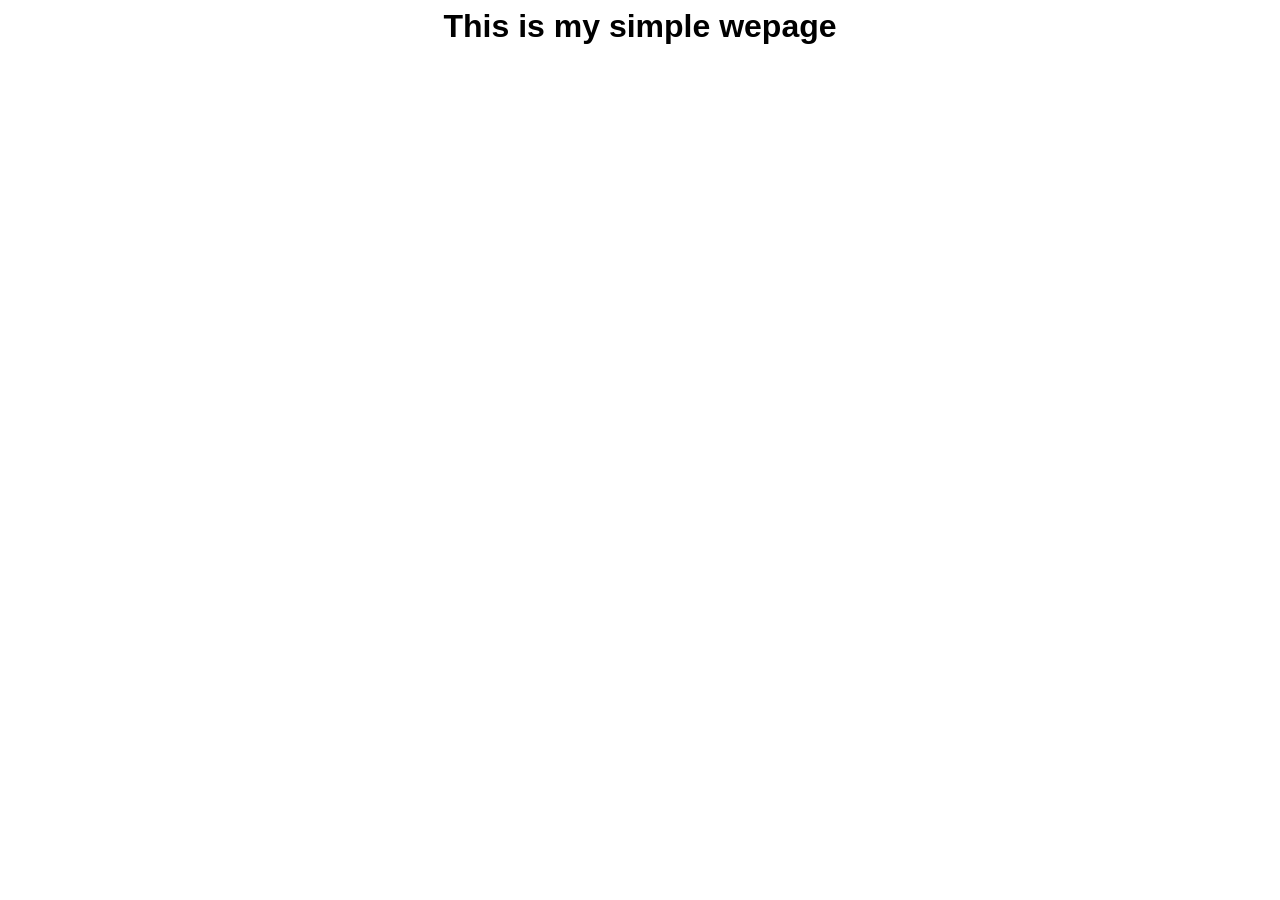
==== index.html @ 8eae8783 "Changed content div class from content to container." ====
<html>
    <head>
        <link rel="stylesheet" href="style.css">
    </head>
    <body>
        <h1 id="title">This is my simple wepage</h1> 
        <div class="container">
        </div>   
    </body>
</html>
---- style.css ----
body {
    font-family: Calibri, "Segoe UI", Arial, sans-serif;
}

h1 {
    text-align: center;
}

.container {
    margin: 0 auto;
    width: 800px;
    text-align: center;
}
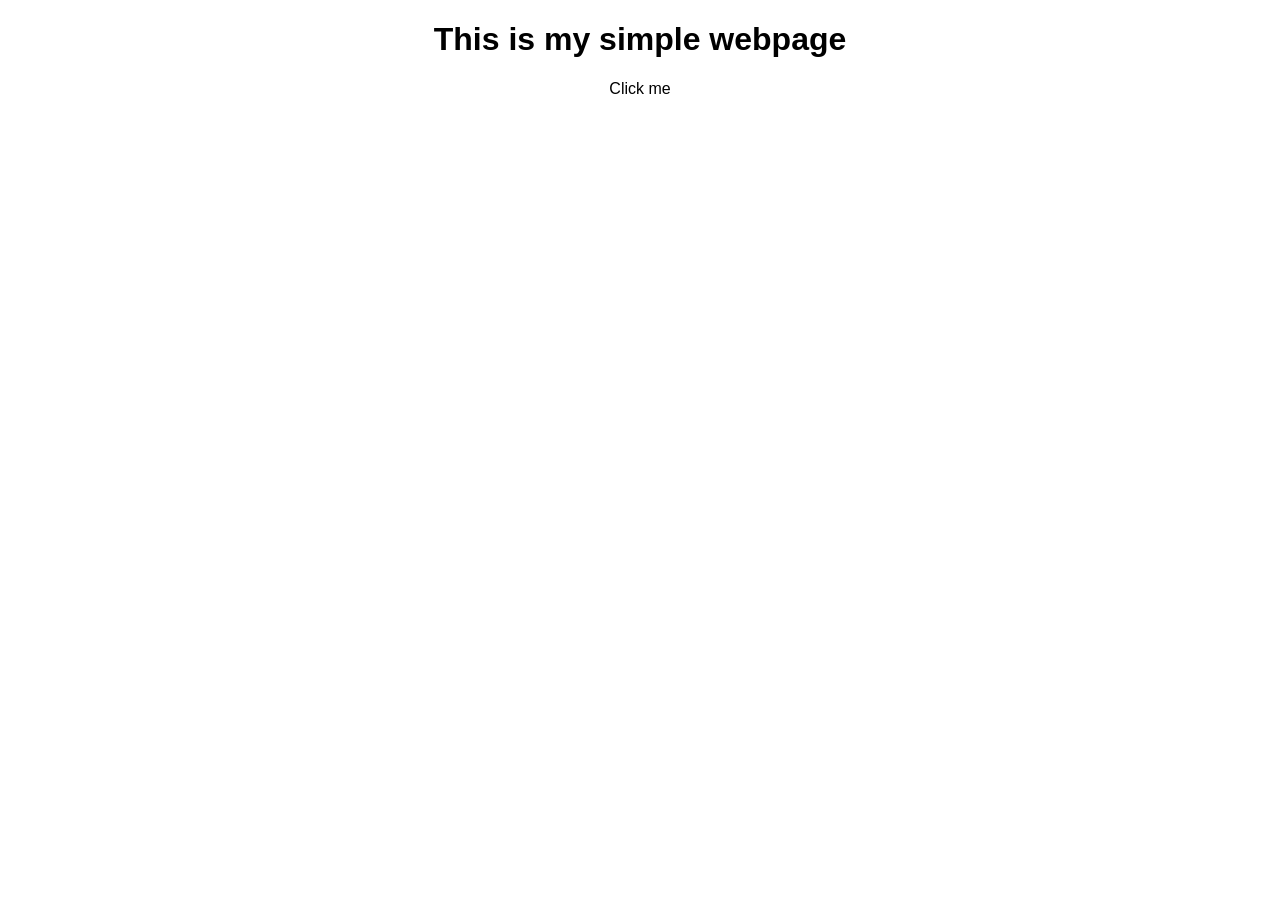
==== commit b4192223: "Changed content to be clickable." ====
--- a/index.html
+++ b/index.html
@@ -1,10 +1,12 @@
+<!DOCTYPE html>
 <html>
-    <head>
-        <link rel="stylesheet" href="style.css">
-    </head>
-    <body>
-        <h1 id="title">This is my simple wepage</h1> 
-        <div class="container">
-        </div>   
-    </body>
+<head>
+    <meta charset="UTF-8">
+    <title>This is my simple webpage</title>
+    <link rel="stylesheet" href="style.css">
+</head>
+<body>
+    <h1 id="title">This is my simple webpage</h1>
+    <div class="content clickable"> Click me </div>
+</body>
 </html>
--- a/style.css
+++ b/style.css
@@ -1,13 +1,17 @@
 body {
     font-family: Calibri, "Segoe UI", Arial, sans-serif;
-}
-
-h1 {
+  }
+  
+  h1 {
     text-align: center;
-}
-
-.container {
+  }
+  
+  .content {
     margin: 0 auto;
     width: 800px;
     text-align: center;
-}+  }
+  
+  .clickable {
+    cursor: hand;
+  }
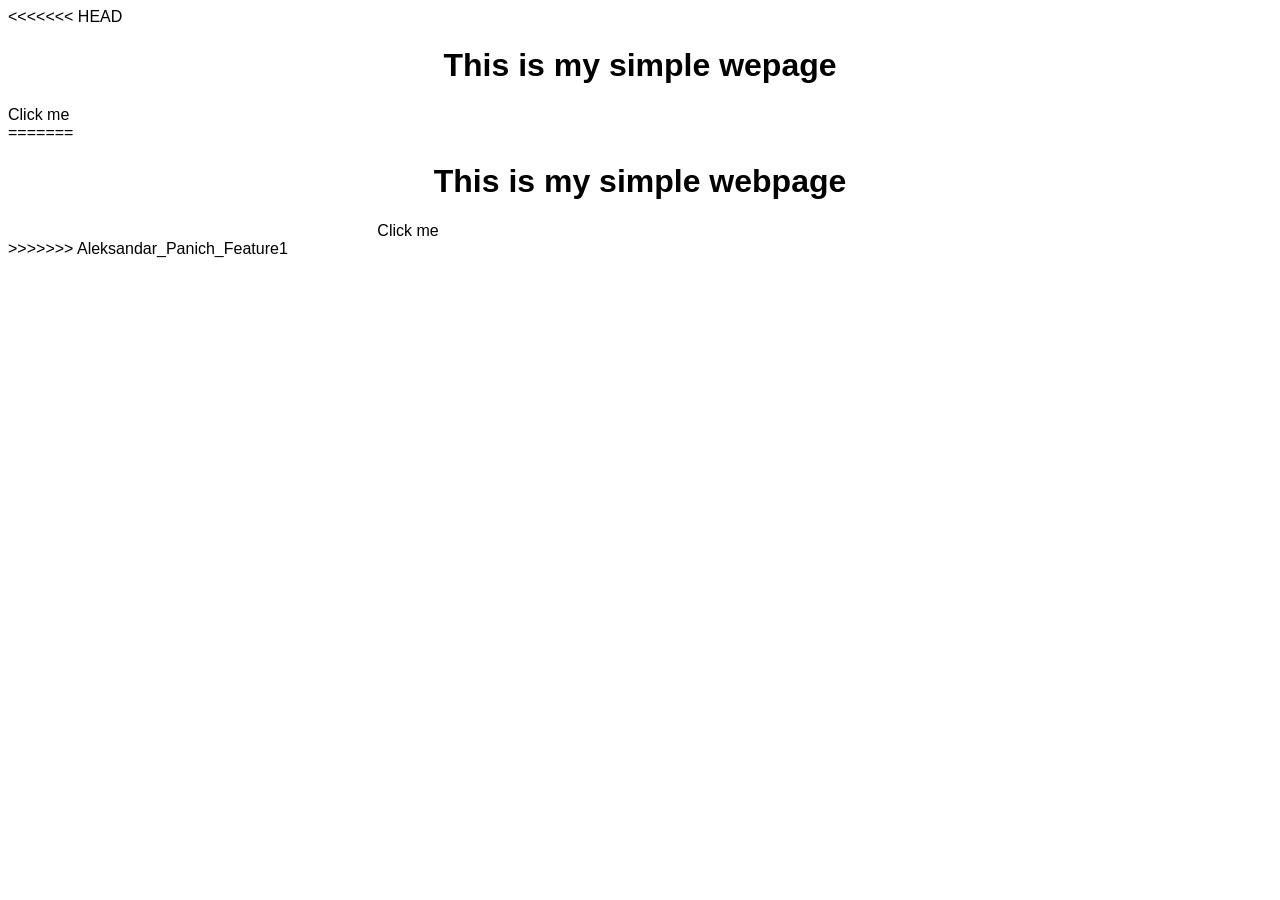
==== commit 3a6e3ea6: "Resolved merge conflicts in index.html and style.css" ====
--- a/index.html
+++ b/index.html
@@ -1,3 +1,14 @@
+<<<<<<< HEAD
+<html>
+    <head>
+        <link rel="stylesheet" href="style.css">
+    </head>
+    <body>
+        <h1 id="title">This is my simple wepage</h1> 
+        <div class="container clickable"> Click me</div>
+        </div>   
+    </body>
+=======
 <!DOCTYPE html>
 <html>
 <head>
@@ -9,4 +20,5 @@
     <h1 id="title">This is my simple webpage</h1>
     <div class="content clickable"> Click me </div>
 </body>
+>>>>>>> Aleksandar_Panich_Feature1
 </html>
--- a/style.css
+++ b/style.css
@@ -4,9 +4,15 @@
   
   h1 {
     text-align: center;
+<<<<<<< HEAD
+}
+
+.container {
+=======
   }
   
   .content {
+>>>>>>> Aleksandar_Panich_Feature1
     margin: 0 auto;
     width: 800px;
     text-align: center;
--- a/style.css
+++ b/style.css
@@ -4,9 +4,15 @@
   
   h1 {
     text-align: center;
+<<<<<<< HEAD
+}
+
+.container {
+=======
   }
   
   .content {
+>>>>>>> Aleksandar_Panich_Feature1
     margin: 0 auto;
     width: 800px;
     text-align: center;
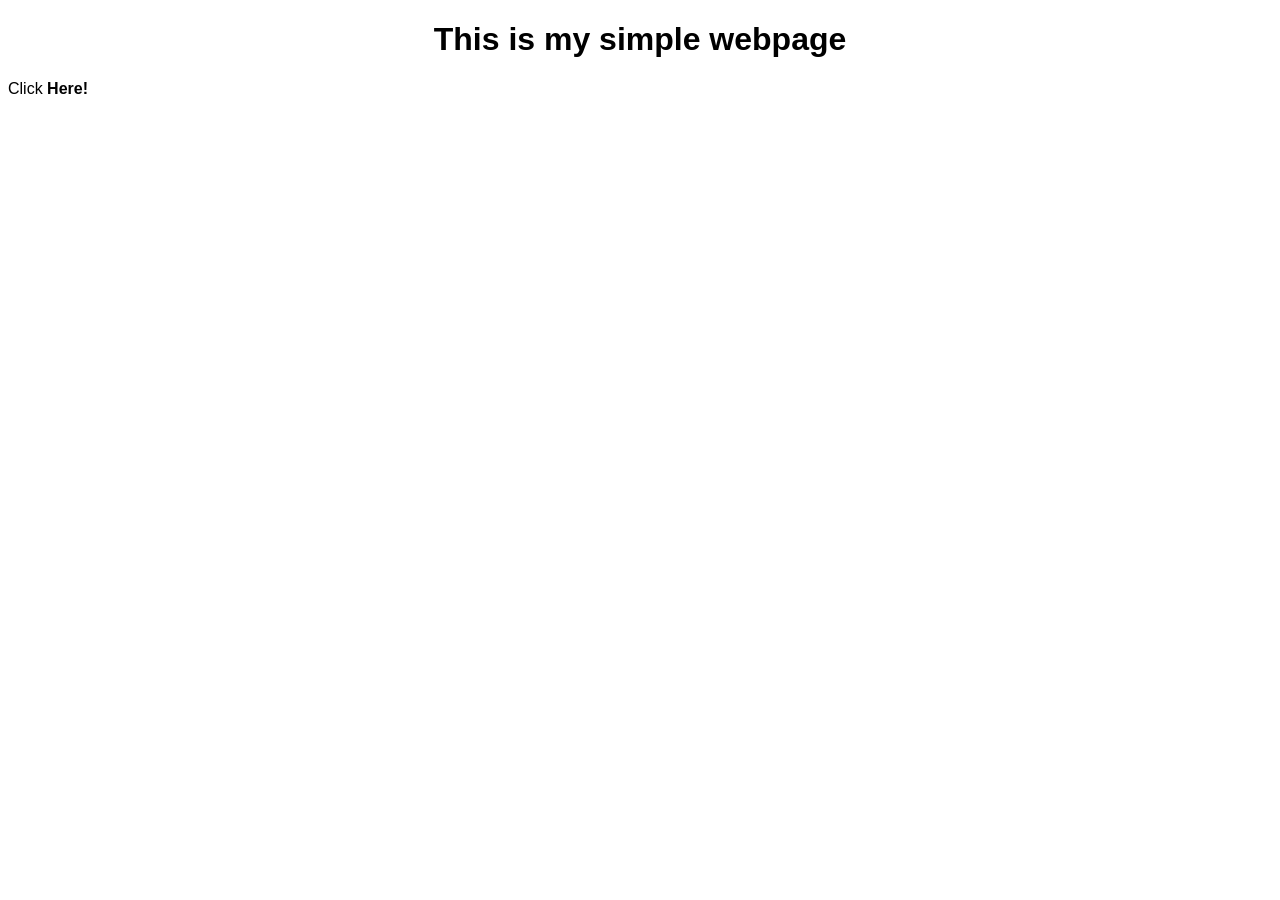
==== commit 3dc08553: "Integration Testing - change clickable text" ====
--- a/index.html
+++ b/index.html
@@ -1,14 +1,3 @@
-<<<<<<< HEAD
-<html>
-    <head>
-        <link rel="stylesheet" href="style.css">
-    </head>
-    <body>
-        <h1 id="title">This is my simple wepage</h1> 
-        <div class="container clickable"> Click me</div>
-        </div>   
-    </body>
-=======
 <!DOCTYPE html>
 <html>
 <head>
@@ -18,7 +7,6 @@
 </head>
 <body>
     <h1 id="title">This is my simple webpage</h1>
-    <div class="content clickable"> Click me </div>
+    <div class="container clickable">Click <strong>Here!</strong></div>
 </body>
->>>>>>> Aleksandar_Panich_Feature1
 </html>
